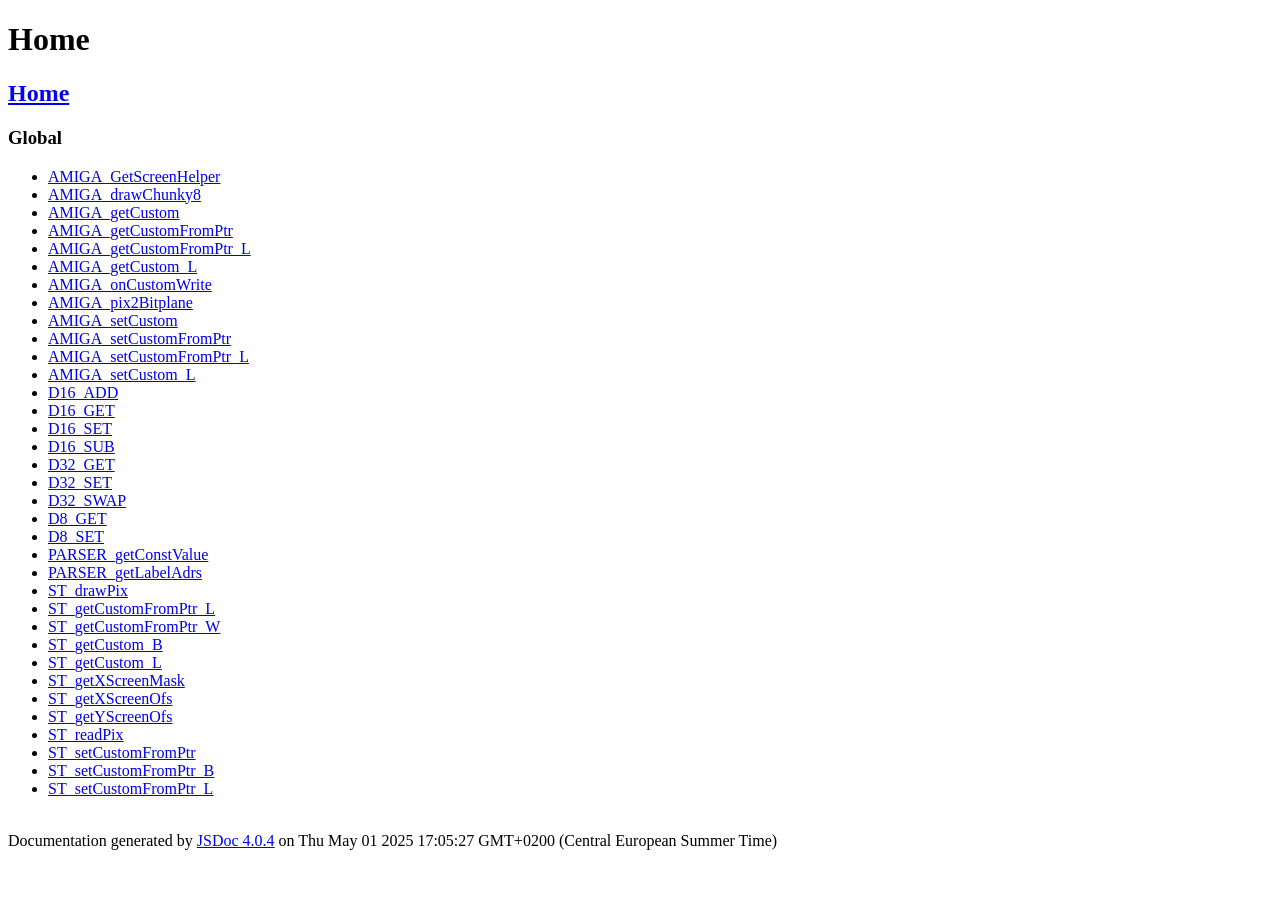
==== js-doc/index.html @ 4f2357ee "push js doc" ====
<!DOCTYPE html>
<html lang="en">
<head>
    <meta charset="utf-8">
    <title>JSDoc: Home</title>

    <script src="scripts/prettify/prettify.js"> </script>
    <script src="scripts/prettify/lang-css.js"> </script>
    <!--[if lt IE 9]>
      <script src="//html5shiv.googlecode.com/svn/trunk/html5.js"></script>
    <![endif]-->
    <link type="text/css" rel="stylesheet" href="styles/prettify-tomorrow.css">
    <link type="text/css" rel="stylesheet" href="styles/jsdoc-default.css">
</head>

<body>

<div id="main">

    <h1 class="page-title">Home</h1>

    



    


    <h3> </h3>










    









</div>

<nav>
    <h2><a href="index.html">Home</a></h2><h3>Global</h3><ul><li><a href="global.html#AMIGA_GetScreenHelper">AMIGA_GetScreenHelper</a></li><li><a href="global.html#AMIGA_drawChunky8">AMIGA_drawChunky8</a></li><li><a href="global.html#AMIGA_getCustom">AMIGA_getCustom</a></li><li><a href="global.html#AMIGA_getCustomFromPtr">AMIGA_getCustomFromPtr</a></li><li><a href="global.html#AMIGA_getCustomFromPtr_L">AMIGA_getCustomFromPtr_L</a></li><li><a href="global.html#AMIGA_getCustom_L">AMIGA_getCustom_L</a></li><li><a href="global.html#AMIGA_onCustomWrite">AMIGA_onCustomWrite</a></li><li><a href="global.html#AMIGA_pix2Bitplane">AMIGA_pix2Bitplane</a></li><li><a href="global.html#AMIGA_setCustom">AMIGA_setCustom</a></li><li><a href="global.html#AMIGA_setCustomFromPtr">AMIGA_setCustomFromPtr</a></li><li><a href="global.html#AMIGA_setCustomFromPtr_L">AMIGA_setCustomFromPtr_L</a></li><li><a href="global.html#AMIGA_setCustom_L">AMIGA_setCustom_L</a></li><li><a href="global.html#D16_ADD">D16_ADD</a></li><li><a href="global.html#D16_GET">D16_GET</a></li><li><a href="global.html#D16_SET">D16_SET</a></li><li><a href="global.html#D16_SUB">D16_SUB</a></li><li><a href="global.html#D32_GET">D32_GET</a></li><li><a href="global.html#D32_SET">D32_SET</a></li><li><a href="global.html#D32_SWAP">D32_SWAP</a></li><li><a href="global.html#D8_GET">D8_GET</a></li><li><a href="global.html#D8_SET">D8_SET</a></li><li><a href="global.html#PARSER_getConstValue">PARSER_getConstValue</a></li><li><a href="global.html#PARSER_getLabelAdrs">PARSER_getLabelAdrs</a></li><li><a href="global.html#ST_drawPix">ST_drawPix</a></li><li><a href="global.html#ST_getCustomFromPtr_L">ST_getCustomFromPtr_L</a></li><li><a href="global.html#ST_getCustomFromPtr_W">ST_getCustomFromPtr_W</a></li><li><a href="global.html#ST_getCustom_B">ST_getCustom_B</a></li><li><a href="global.html#ST_getCustom_L">ST_getCustom_L</a></li><li><a href="global.html#ST_getXScreenMask">ST_getXScreenMask</a></li><li><a href="global.html#ST_getXScreenOfs">ST_getXScreenOfs</a></li><li><a href="global.html#ST_getYScreenOfs">ST_getYScreenOfs</a></li><li><a href="global.html#ST_readPix">ST_readPix</a></li><li><a href="global.html#ST_setCustomFromPtr">ST_setCustomFromPtr</a></li><li><a href="global.html#ST_setCustomFromPtr_B">ST_setCustomFromPtr_B</a></li><li><a href="global.html#ST_setCustomFromPtr_L">ST_setCustomFromPtr_L</a></li></ul>
</nav>

<br class="clear">

<footer>
    Documentation generated by <a href="https://github.com/jsdoc/jsdoc">JSDoc 4.0.4</a> on Thu May 01 2025 17:05:27 GMT+0200 (Central European Summer Time)
</footer>

<script> prettyPrint(); </script>
<script src="scripts/linenumber.js"> </script>
</body>
</html>
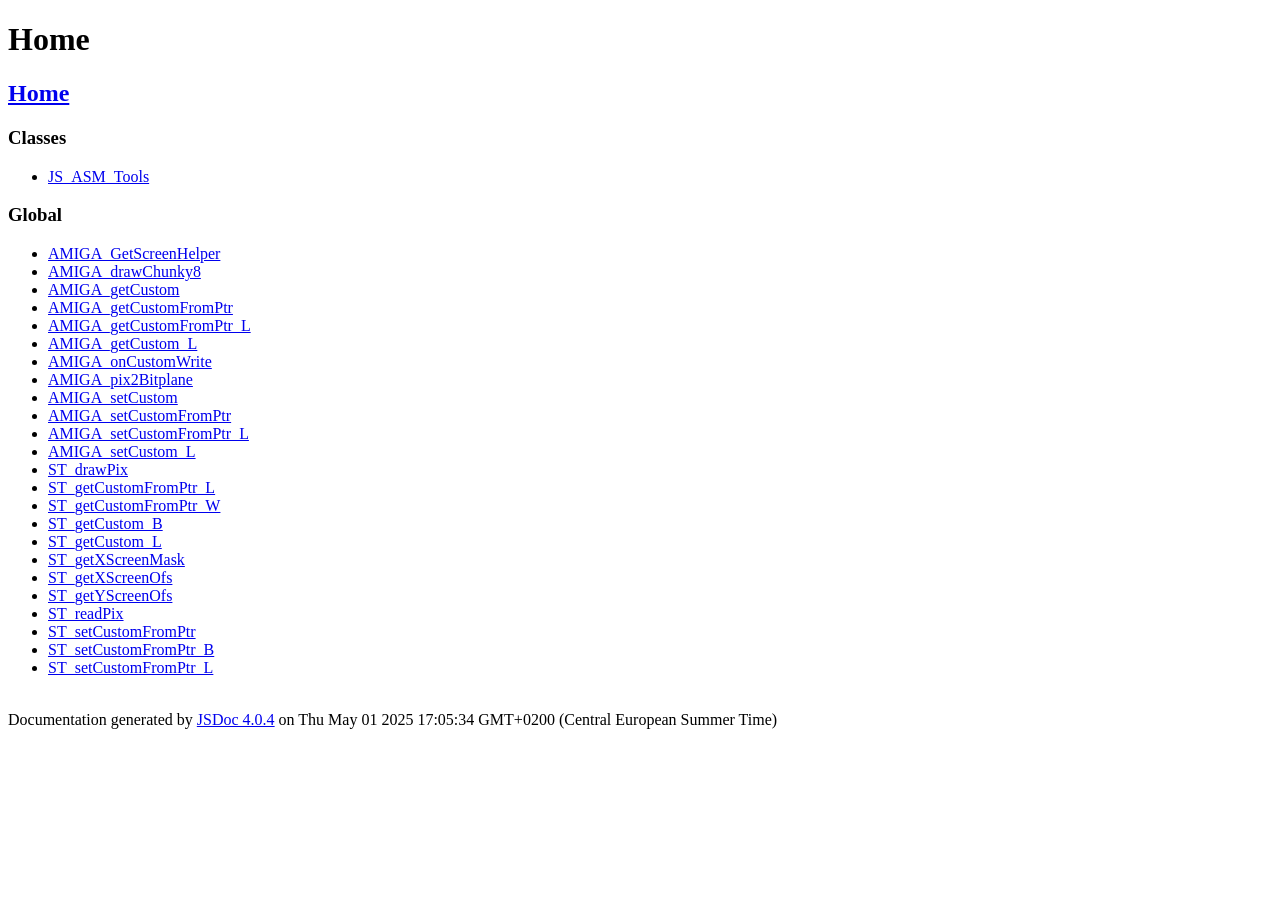
==== commit 4ac5774d: "Refactor" ====
--- a/js-doc/index.html
+++ b/js-doc/index.html
@@ -50,13 +50,13 @@
 </div>
 
 <nav>
-    <h2><a href="index.html">Home</a></h2><h3>Global</h3><ul><li><a href="global.html#AMIGA_GetScreenHelper">AMIGA_GetScreenHelper</a></li><li><a href="global.html#AMIGA_drawChunky8">AMIGA_drawChunky8</a></li><li><a href="global.html#AMIGA_getCustom">AMIGA_getCustom</a></li><li><a href="global.html#AMIGA_getCustomFromPtr">AMIGA_getCustomFromPtr</a></li><li><a href="global.html#AMIGA_getCustomFromPtr_L">AMIGA_getCustomFromPtr_L</a></li><li><a href="global.html#AMIGA_getCustom_L">AMIGA_getCustom_L</a></li><li><a href="global.html#AMIGA_onCustomWrite">AMIGA_onCustomWrite</a></li><li><a href="global.html#AMIGA_pix2Bitplane">AMIGA_pix2Bitplane</a></li><li><a href="global.html#AMIGA_setCustom">AMIGA_setCustom</a></li><li><a href="global.html#AMIGA_setCustomFromPtr">AMIGA_setCustomFromPtr</a></li><li><a href="global.html#AMIGA_setCustomFromPtr_L">AMIGA_setCustomFromPtr_L</a></li><li><a href="global.html#AMIGA_setCustom_L">AMIGA_setCustom_L</a></li><li><a href="global.html#D16_ADD">D16_ADD</a></li><li><a href="global.html#D16_GET">D16_GET</a></li><li><a href="global.html#D16_SET">D16_SET</a></li><li><a href="global.html#D16_SUB">D16_SUB</a></li><li><a href="global.html#D32_GET">D32_GET</a></li><li><a href="global.html#D32_SET">D32_SET</a></li><li><a href="global.html#D32_SWAP">D32_SWAP</a></li><li><a href="global.html#D8_GET">D8_GET</a></li><li><a href="global.html#D8_SET">D8_SET</a></li><li><a href="global.html#PARSER_getConstValue">PARSER_getConstValue</a></li><li><a href="global.html#PARSER_getLabelAdrs">PARSER_getLabelAdrs</a></li><li><a href="global.html#ST_drawPix">ST_drawPix</a></li><li><a href="global.html#ST_getCustomFromPtr_L">ST_getCustomFromPtr_L</a></li><li><a href="global.html#ST_getCustomFromPtr_W">ST_getCustomFromPtr_W</a></li><li><a href="global.html#ST_getCustom_B">ST_getCustom_B</a></li><li><a href="global.html#ST_getCustom_L">ST_getCustom_L</a></li><li><a href="global.html#ST_getXScreenMask">ST_getXScreenMask</a></li><li><a href="global.html#ST_getXScreenOfs">ST_getXScreenOfs</a></li><li><a href="global.html#ST_getYScreenOfs">ST_getYScreenOfs</a></li><li><a href="global.html#ST_readPix">ST_readPix</a></li><li><a href="global.html#ST_setCustomFromPtr">ST_setCustomFromPtr</a></li><li><a href="global.html#ST_setCustomFromPtr_B">ST_setCustomFromPtr_B</a></li><li><a href="global.html#ST_setCustomFromPtr_L">ST_setCustomFromPtr_L</a></li></ul>
+    <h2><a href="index.html">Home</a></h2><h3>Classes</h3><ul><li><a href="JS_ASM_Tools.html">JS_ASM_Tools</a></li></ul><h3>Global</h3><ul><li><a href="global.html#AMIGA_GetScreenHelper">AMIGA_GetScreenHelper</a></li><li><a href="global.html#AMIGA_drawChunky8">AMIGA_drawChunky8</a></li><li><a href="global.html#AMIGA_getCustom">AMIGA_getCustom</a></li><li><a href="global.html#AMIGA_getCustomFromPtr">AMIGA_getCustomFromPtr</a></li><li><a href="global.html#AMIGA_getCustomFromPtr_L">AMIGA_getCustomFromPtr_L</a></li><li><a href="global.html#AMIGA_getCustom_L">AMIGA_getCustom_L</a></li><li><a href="global.html#AMIGA_onCustomWrite">AMIGA_onCustomWrite</a></li><li><a href="global.html#AMIGA_pix2Bitplane">AMIGA_pix2Bitplane</a></li><li><a href="global.html#AMIGA_setCustom">AMIGA_setCustom</a></li><li><a href="global.html#AMIGA_setCustomFromPtr">AMIGA_setCustomFromPtr</a></li><li><a href="global.html#AMIGA_setCustomFromPtr_L">AMIGA_setCustomFromPtr_L</a></li><li><a href="global.html#AMIGA_setCustom_L">AMIGA_setCustom_L</a></li><li><a href="global.html#ST_drawPix">ST_drawPix</a></li><li><a href="global.html#ST_getCustomFromPtr_L">ST_getCustomFromPtr_L</a></li><li><a href="global.html#ST_getCustomFromPtr_W">ST_getCustomFromPtr_W</a></li><li><a href="global.html#ST_getCustom_B">ST_getCustom_B</a></li><li><a href="global.html#ST_getCustom_L">ST_getCustom_L</a></li><li><a href="global.html#ST_getXScreenMask">ST_getXScreenMask</a></li><li><a href="global.html#ST_getXScreenOfs">ST_getXScreenOfs</a></li><li><a href="global.html#ST_getYScreenOfs">ST_getYScreenOfs</a></li><li><a href="global.html#ST_readPix">ST_readPix</a></li><li><a href="global.html#ST_setCustomFromPtr">ST_setCustomFromPtr</a></li><li><a href="global.html#ST_setCustomFromPtr_B">ST_setCustomFromPtr_B</a></li><li><a href="global.html#ST_setCustomFromPtr_L">ST_setCustomFromPtr_L</a></li></ul>
 </nav>
 
 <br class="clear">
 
 <footer>
-    Documentation generated by <a href="https://github.com/jsdoc/jsdoc">JSDoc 4.0.4</a> on Thu May 01 2025 17:05:27 GMT+0200 (Central European Summer Time)
+    Documentation generated by <a href="https://github.com/jsdoc/jsdoc">JSDoc 4.0.4</a> on Thu May 01 2025 17:05:34 GMT+0200 (Central European Summer Time)
 </footer>
 
 <script> prettyPrint(); </script>
